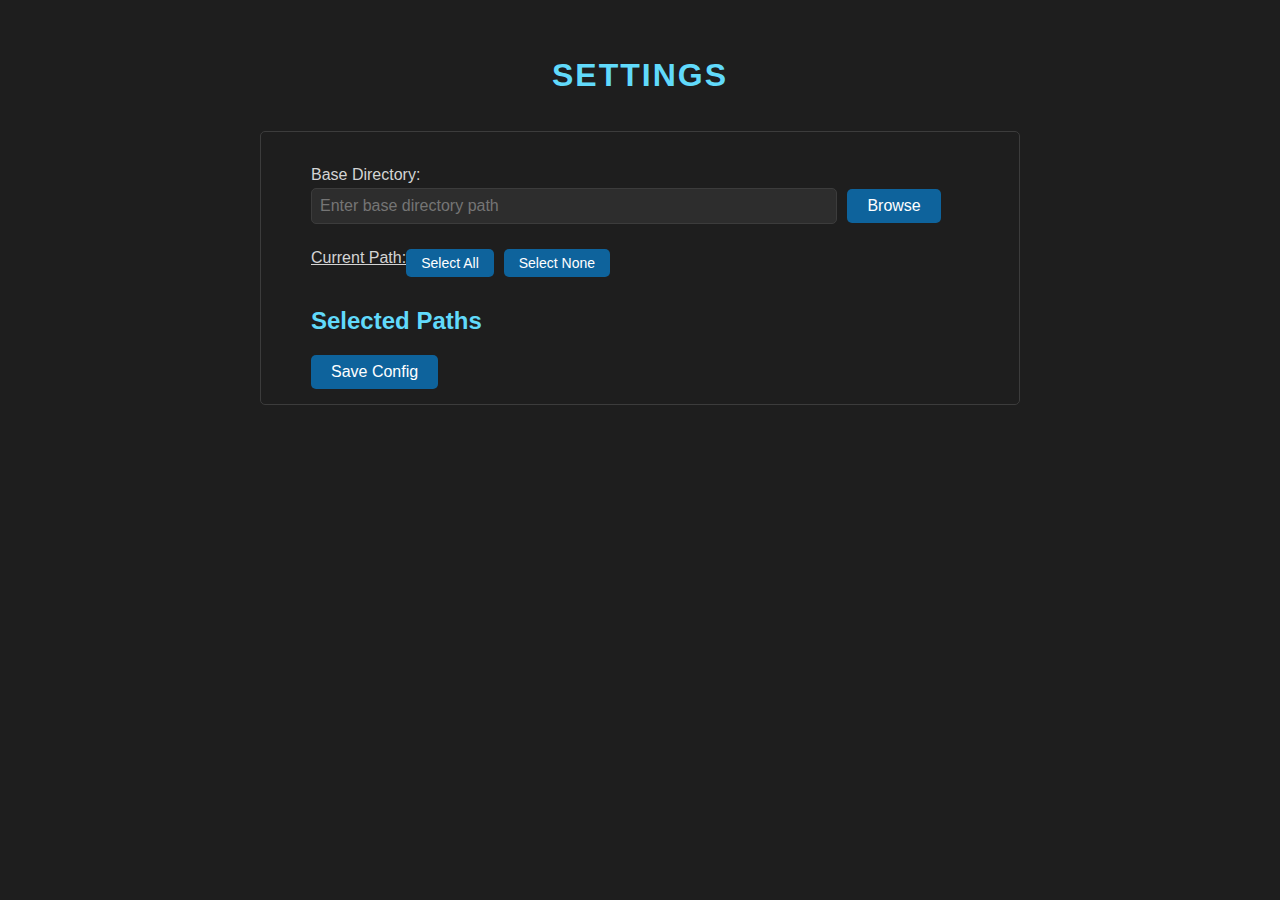
==== settings.html @ a2e5dad6 "styled settings.html" ====
<!DOCTYPE html>
<html lang="en">
<head>
    <meta charset="UTF-8">
    <title>Settings</title>
    <link rel="stylesheet" href="/static/styles.css">
    <style>
        /* Additional styles */
        .directory-list {
            list-style-type: none;
            padding-left: 0;
        }
        .directory-item, .file-item {
            display: flex;
            align-items: center;
            padding-left: 20px;
            cursor: pointer;
            color: #d4d4d4;
            margin-bottom: 5px;
        }
        .item-label {
            margin-left: 3px;
        }
        .directory-item:hover, .file-item:hover {
            background-color: #333;
        }
        .selected {
            background-color: #0e639c;
        }
        .path-input {
            width: 80%;
            padding: 8px;
            background-color: #2d2d2d;
            color: #d4d4d4;
            border: 1px solid #3c3c3c;
            border-radius: 5px;
            font-size: 16px;
        }
        .browse-button {
            padding: 8px 20px;
            font-size: 16px;
            border-radius: 5px;
            background-color: #0e639c;
            color: #fff;
            border: none;
            cursor: pointer;
            margin-left: 10px;
        }
        .save-button {
            padding: 8px 20px;
            font-size: 16px;
            border-radius: 5px;
            background-color: #0e639c;
            color: #fff;
            border: none;
            cursor: pointer;
            margin-top: 15px;
        }
        .save-button:hover, .browse-button:hover {
            background-color: #1177bb;
        }
        .icon {
            width: 24px;
            height: 24px;
        }
        .buttons-container {
            display: flex;
            align-items: center;
            gap: 10px;
            margin-top: 10px;
        }
        .select-button {
            padding: 6px 15px;
            font-size: 14px;
            border-radius: 5px;
            background-color: #0e639c;
            color: #fff;
            border: none;
            cursor: pointer;
        }
        .select-button:hover {
            background-color: #1177bb;
        }
        #current-path {
            margin-top: 15px;
            margin-bottom: 10px;
            color: #d4d4d4;
            font-size: 16px;
            display: flex;
            align-items: center;
        }
        #current-path span {
            cursor: pointer;
            text-decoration: underline;
        }
        #current-path span:hover {
            color: #61dafb;
        }
    </style>
</head>
<body>
    <div class="container">
        <h1 class="futuristic-title">Settings</h1>
        <div class="input-area">
            <label for="base-directory">Base Directory:</label>
            <div style="display: flex; align-items: center;">
                <input type="text" id="base-directory" class="path-input" placeholder="Enter base directory path">
                <button id="browse-button" class="browse-button">Browse</button>
            </div>
            <div id="current-path">
                <span>Current Path:</span>
                <div class="buttons-container">
                    <button id="select-all-button" class="select-button">Select All</button>
                    <button id="deselect-all-button" class="select-button">Select None</button>
                </div>
            </div>
            <div id="directory-contents"></div>
            <h2 style="color: #61dafb;padding-top: 15px;">Selected Paths</h2>
            <ul id="selected-files"></ul>
            <button id="save-config-button" class="save-button">Save Config</button>
        </div>
    </div>

    <script>
        let baseDirectory = '';
        let selectedFiles = [];
        let currentPath = '';

        // Fetch default base directory on page load
        document.addEventListener('DOMContentLoaded', () => {
            fetch('/get_default_base_directory')
                .then(response => response.json())
                .then(data => {
                    baseDirectory = data.default_base_directory;
                    document.getElementById('base-directory').value = baseDirectory;
                    // Load the base directory contents
                    loadDirectoryContents(baseDirectory);
                })
                .catch(error => {
                    console.error('Error fetching default base directory:', error);
                });
        });

        document.getElementById('browse-button').addEventListener('click', () => {
            baseDirectory = document.getElementById('base-directory').value;
            if (baseDirectory) {
                loadDirectoryContents(baseDirectory);
            } else {
                alert('Please enter a base directory path.');
            }
        });

        function loadDirectoryContents(path) {
            currentPath = path;
            updateCurrentPathDisplay();
            fetch('/list_directory?path=' + encodeURIComponent(path))
                .then(response => response.json())
                .then(data => {
                    if (data.error) {
                        alert(data.error);
                    } else {
                        displayDirectoryContents(data.entries, path);
                    }
                })
                .catch(error => {
                    console.error('Error:', error);
                });
        }

        function updateCurrentPathDisplay() {
            const pathContainer = document.getElementById('current-path');
            // Split the current path into parts
            const pathParts = currentPath.split('/').filter(part => part !== '');
            pathContainer.innerHTML = ''; // Clear previous

            const baseLink = document.createElement('span');
            baseLink.textContent = '/';
            baseLink.addEventListener('click', () => {
                loadDirectoryContents('/');
            });
            pathContainer.appendChild(baseLink);

            let accumulatedPath = '';
            pathParts.forEach((part, index) => {
                accumulatedPath += '/' + part;
                const separator = document.createElement('span');
                separator.textContent = '/';
                pathContainer.appendChild(separator);

                const partLink = document.createElement('span');
                partLink.textContent = part;
                partLink.addEventListener('click', () => {
                    loadDirectoryContents(accumulatedPath);
                });
                pathContainer.appendChild(partLink);
            });
        }

        function displayDirectoryContents(entries, path) {
            const container = document.getElementById('directory-contents');
            container.innerHTML = ''; // Clear previous contents
            const list = document.createElement('ul');
            list.classList.add('directory-list');

            entries.sort((a, b) => {
                // Directories first
                if (a.is_dir && !b.is_dir) return -1;
                if (!a.is_dir && b.is_dir) return 1;
                // Then alphabetically
                return a.name.localeCompare(b.name);
            });

            // Add parent directory option
            if (path !== baseDirectory) {
                const parentItem = document.createElement('li');
                const parentDiv = document.createElement('div');
                parentDiv.classList.add('directory-item');
                parentDiv.innerHTML = '<img src="/static/icons/folder.svg" class="icon"><span class="item-label">..</span>';
                parentDiv.addEventListener('click', () => {
                    const parentPath = path.substring(0, path.lastIndexOf('/')) || '/';
                    loadDirectoryContents(parentPath);
                });
                parentItem.appendChild(parentDiv);
                list.appendChild(parentItem);
            }

            entries.forEach(entry => {
                const item = document.createElement('li');
                const itemDiv = document.createElement('div');
                itemDiv.classList.add(entry.is_dir ? 'directory-item' : 'file-item');

                // Store the path in data attribute
                itemDiv.dataset.path = entry.path;

                const checkbox = document.createElement('input');
                checkbox.type = 'checkbox';
                checkbox.checked = selectedFiles.includes(entry.path);

                checkbox.addEventListener('change', (event) => {
                    event.stopPropagation();
                    toggleFileSelection(entry.path, checkbox.checked);
                });

                // Prevent parent click event when clicking checkbox
                checkbox.addEventListener('click', (event) => {
                    event.stopPropagation();
                });

                const icon = document.createElement('img');
                icon.src = entry.is_dir ? '/static/icons/folder.svg' : '/static/icons/file.svg';
                icon.classList.add('icon');

                const label = document.createElement('span');
                label.textContent = entry.name;
                label.classList.add('item-label');

                itemDiv.appendChild(checkbox);
                itemDiv.appendChild(icon);
                itemDiv.appendChild(label);

                itemDiv.addEventListener('click', (event) => {
                    if (entry.is_dir) {
                        loadDirectoryContents(entry.path);
                    } else {
                        checkbox.checked = !checkbox.checked;
                        toggleFileSelection(entry.path, checkbox.checked);
                    }
                });

                item.appendChild(itemDiv);
                list.appendChild(item);
            });

            container.appendChild(list);
        }

        function toggleFileSelection(filePath, isSelected) {
            const index = selectedFiles.indexOf(filePath);
            if (isSelected) {
                if (index === -1) {
                    selectedFiles.push(filePath);
                }
            } else {
                if (index > -1) {
                    selectedFiles.splice(index, 1);
                }
            }
            updateSelectedFilesDisplay();
        }

        function updateSelectedFilesDisplay() {
            const selectedFilesContainer = document.getElementById('selected-files');
            selectedFilesContainer.innerHTML = '';
            selectedFiles.forEach(file => {
                const listItem = document.createElement('li');
                listItem.textContent = file;
                selectedFilesContainer.appendChild(listItem);
            });
        }

        document.getElementById('save-config-button').addEventListener('click', () => {
            if (!baseDirectory) {
                alert('Please select a base directory.');
                return;
            }
            const payload = {
                baseDirectory: baseDirectory,
                predefinedFiles: selectedFiles
            };
            fetch('/save_config', {
                method: 'POST',
                headers: {
                    'Content-Type': 'application/json'
                },
                body: JSON.stringify(payload)
            })
                .then(response => response.json())
                .then(data => {
                    if (data.error) {
                        alert('Error saving config: ' + data.error);
                    } else {
                        alert('Config saved successfully.');
                    }
                })
                .catch(error => {
                    console.error('Error:', error);
                });
        });

        document.getElementById('select-all-button').addEventListener('click', () => {
            selectAllItems(true);
        });

        document.getElementById('deselect-all-button').addEventListener('click', () => {
            selectAllItems(false);
        });

        function selectAllItems(select) {
            const checkboxes = document.querySelectorAll('#directory-contents input[type="checkbox"]');
            checkboxes.forEach(checkbox => {
                checkbox.checked = select;
                const itemPath = checkbox.parentElement.dataset.path;
                toggleFileSelection(itemPath, select);
            });
            updateSelectedFilesDisplay();
        }
    </script>
</body>
</html>
---- static/styles.css ----
/* Reset */
* {
    box-sizing: border-box;
    margin: 0;
    padding: 0;
}

/* Body */
body {
    font-family: 'Segoe UI', Tahoma, Geneva, Verdana, sans-serif;
    background-color: #1e1e1e;
    color: #d4d4d4;
    line-height: 1.6;
}

/* Container */
.container {
    max-width: 800px;
    margin: 50px auto;
    padding: 0 20px;
}

/* Futuristic Title */
.futuristic-title {
    text-align: center;
    margin-bottom: 30px;
    color: #61dafb;
    font-family: 'Audiowide', sans-serif;
    font-size: 2em;
    letter-spacing: 2px;
    text-transform: uppercase;
}

/* Main Content */
/*main {
    background-color: #252526;
    padding: 20px;
    border-radius: 10px;
    box-shadow: 
        0 0 0 2px rgba(97, 218, 251, 0.5),
        0 2px 4px rgba(97, 218, 251, 0.5),
        0 4px 8px rgba(97, 218, 251, 0.5),
        0 8px 16px rgba(97, 218, 251, 0.5);
}

/* Input Area */
.input-area {
    position: relative;
    background-color: #1e1e1e;
    padding: 30px 50px 15px;
    border-radius: 5px;
    margin-bottom: 15px;
    border: 1px solid #3c3c3c;
}

/* Drag Handle */
.drag-handle {
    cursor: grab;
    color: #adb5bd;
    position: absolute;
    top: 3px;
    right: 10px;
    font-size: 15px;
    transition: color 0.3s, cursor 0.3s;
}

.drag-handle:hover {
    color: #6c757d;
}

.drag-handle:active {
    cursor: grabbing;
    color: #495057;
}

/* Select and Input Fields */
.select-input,
.custom-path-input,
.file-select,
.custom-file-input,
select#model-select {
    width: 100%;
    padding: 8px;
    background-color: #2d2d2d;
    color: #d4d4d4;
    border: 1px solid #3c3c3c;
    border-radius: 5px;
    margin-bottom: 15px;
    font-size: 16px;
    appearance: none;
}

.select-input option,
.file-select option {
    background-color: #1e1e1e;
    color: #d4d4d4;
}

/* Textarea */
textarea.input-textarea {
    width: 100%;
    height: 150px;
    background-color: #1e1e1e;
    color: #d4d4d4;
    border: 1px solid #3c3c3c;
    border-radius: 5px;
    padding: 10px;
    margin-bottom: 15px;
    font-size: 16px;
    resize: vertical;
}

/* Input Area Buttons */
.input-area-buttons {
    display: flex;
    justify-content: flex-end;
    gap: 10px; /* Added gap for spacing between buttons */
}

/* Buttons */
button,
.code-header .save-button,
.code-header .copy-button {
    background-color: #0e639c;
    color: #fff;
    border: none;
    cursor: pointer;
    transition: background-color 0.3s;
}

button:hover,
.code-header .save-button:hover,
.code-header .copy-button:hover {
    background-color: #1177bb;
}

/* Specific Button Styles */
button.add-input-button,
button.remove-input-button {
    padding: 6px 10px;
    font-size: 14px;
    border-radius: 3px;
    /* Removed margin-left: 5px; */
}

button#submit-button,
button#copy-all-button {
    padding: 8px 20px;
    font-size: 16px;
    border-radius: 5px;
}

/* Button Container with Flexbox Gap */
.button-container {
    display: flex;
    justify-content: flex-start;
    gap: 10px; /* Added gap for spacing between buttons */
    margin-bottom: 20px;
}

/* Response */
#response {
    margin-top: 30px;
}

#whoomp {
    font-size: 18px;
    font-weight: bold;
    text-align: center;
    margin-bottom: 20px;
}

#response > div:first-child {
    font-size: 18px;
    font-weight: bold;
    text-align: center;
    margin-bottom: 20px;
    color: #61dafb;
}

/* Markdown Styles */
#response h1,
#response h2,
#response h3,
#response h4,
#response h5,
#response h6 {
    color: #61dafb;
    margin-top: 20px;
}

#response p {
    margin-bottom: 15px;
}

#response ul,
#response ol {
    margin: 15px 0 15px 40px;
}

#response li {
    margin-bottom: 8px;
}

/* Blockquote */
#response blockquote {
    border-left: 5px solid #3c3c3c;
    padding-left: 15px;
    color: #9cdcfe;
    font-style: italic;
    margin-bottom: 15px;
}

/* Code Header */
.code-header {
    display: flex;
    align-items: center;
    background-color: #252526;
    padding: 10px;
    padding-bottom: 5px;
    border-radius: 5px 5px 0 0;
    gap: 10px; /* Added gap for spacing between elements */
    flex-wrap: wrap; /* Allows wrapping on smaller screens */
}

.code-header .file-name,
.code-header .language {
    flex: 1;
    color: #d4d4d4;
    font-size: 14px;
}

.code-header .file-select,
.code-header .custom-file-input {
    width: auto;
    flex: 1;
    padding: 8px;
    background-color: #2d2d2d;
    color: #d4d4d4;
    border: 1px solid #3c3c3c;
    border-radius: 5px;
    font-size: 16px;
    appearance: none;
    margin-bottom: 0;
}

.code-header .custom-file-input {
    /* Reduced margin-left from 10px to 5px for tighter spacing */
    margin-left: 5px;
}

/* Save and Copy Buttons within Code Header */
.code-header .save-button,
.code-header .copy-button {
    padding: 8px 12px;
    font-size: 14px;
    border-radius: 3px;
    /* Removed any previous gap-related properties */
}


/* Code Container */
.code-container {
    margin-bottom: 20px;
    border: 1px solid #3c3c3c;
    border-radius: 5px;
}

/* Code Blocks */
pre {
    background-color: #1e1e1e;
    color: #d4d4d4;
    padding: 0;
    margin: 0;
    border-radius: 0 0 5px 5px;
    overflow-x: auto;
    overflow-y: auto;
    font-size: 14px;
    border-top: 1px solid #3c3c3c;
    resize: vertical;
    max-height: 500px;
}

pre.line-numbers {
    padding-left: 0;
}

.line-numbers .line-numbers-rows {
    border-right: 1px solid #3c3c3c;
}

.line-numbers-rows > span:before {
    color: #858585;
}

/* Inline Code */
code {
    background-color: #1e1e1e;
    padding: 2px 4px;
    border-radius: 3px;
    font-family: 'Courier New', Courier, monospace;
}

/* Tables */
#response table {
    width: 100%;
    border-collapse: collapse;
    margin-bottom: 20px;
}

#response th,
#response td {
    border: 1px solid #3c3c3c;
    padding: 8px;
    text-align: left;
}

#response th {
    background-color: #252526;
}

/* Links */
#response a {
    color: #569cd6;
    text-decoration: none;
}

#response a:hover {
    text-decoration: underline;
}

/* Bold and Italics */
#response strong {
    font-weight: bold;
}

#response em {
    font-style: italic;
}

/* Images */
#response img {
    max-width: 100%;
    border-radius: 5px;
    margin-bottom: 20px;
}

/* General Button Styles */
button {
    outline: none;
}

/* Scrollbar Styles */
::-webkit-scrollbar {
    width: 8px;
}

::-webkit-scrollbar-track {
    background: #1e1e1e;
}

::-webkit-scrollbar-thumb {
    background-color: #3c3c3c;
    border-radius: 4px;
}
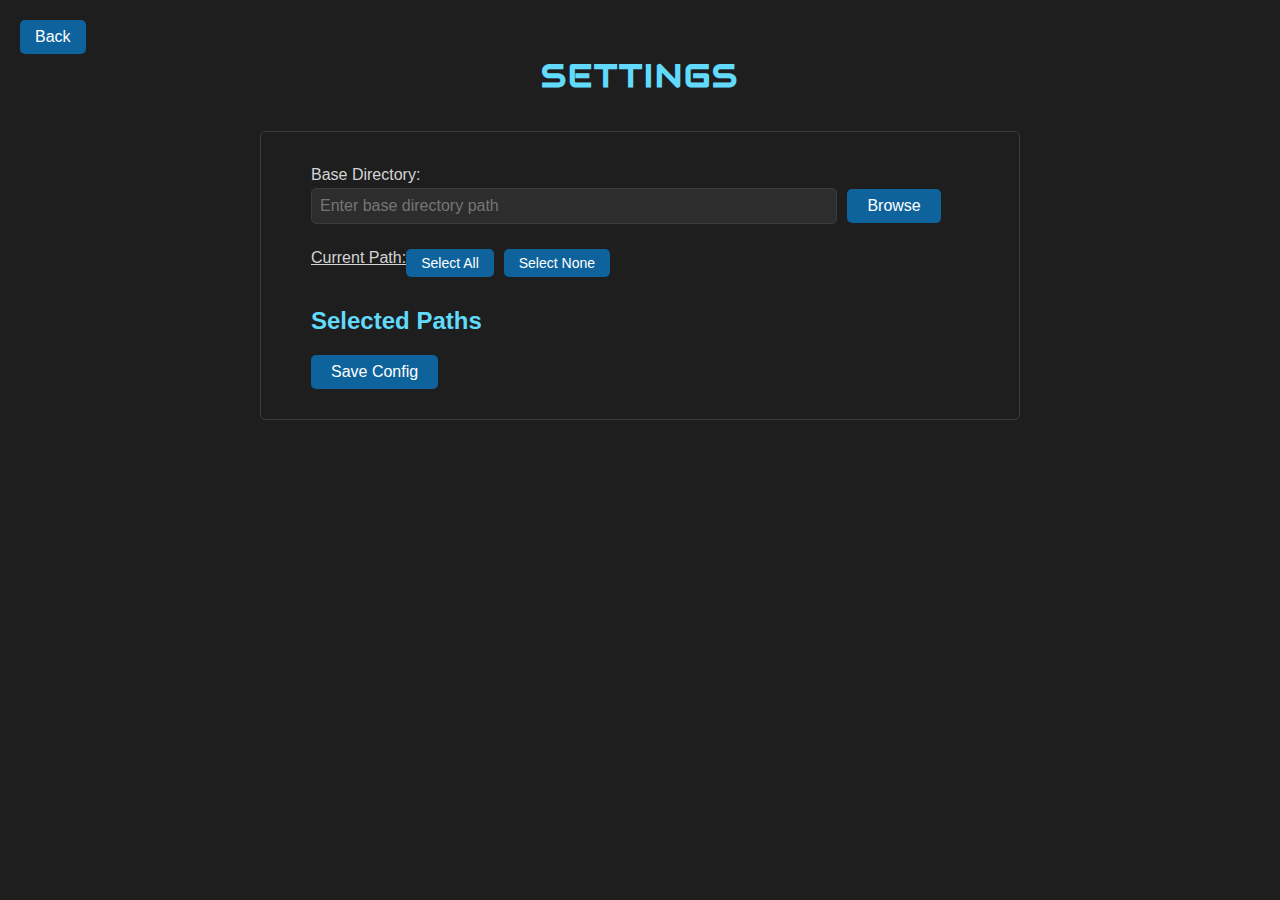
==== commit b02800f7: "added settings button to mainpage" ====
--- a/settings.html
+++ b/settings.html
@@ -2,6 +2,8 @@
 <html lang="en">
 <head>
     <meta charset="UTF-8">
+    <!-- Fonts for title -->
+    <link href="https://fonts.googleapis.com/css2?family=Audiowide&display=swap" rel="stylesheet" />
     <title>Settings</title>
     <link rel="stylesheet" href="/static/styles.css">
     <style>
@@ -96,9 +98,25 @@
         #current-path span:hover {
             color: #61dafb;
         }
+        .back-button {
+            position: absolute;
+            top: 20px;
+            left: 20px;
+            padding: 8px 15px;
+            font-size: 16px;
+            border-radius: 5px;
+            background-color: #0e639c;
+            color: #fff;
+            border: none;
+            cursor: pointer;
+        }
+        .back-button:hover {
+            background-color: #1177bb;
+        }
     </style>
 </head>
 <body>
+    <button class="back-button" onclick="window.history.back()">Back</button>
     <div class="container">
         <h1 class="futuristic-title">Settings</h1>
         <div class="input-area">
--- a/static/styles.css
+++ b/static/styles.css
@@ -47,7 +47,7 @@
 .input-area {
     position: relative;
     background-color: #1e1e1e;
-    padding: 30px 50px 15px;
+    padding: 30px 50px 30px;
     border-radius: 5px;
     margin-bottom: 15px;
     border: 1px solid #3c3c3c;
@@ -144,7 +144,8 @@
 }
 
 button#submit-button,
-button#copy-all-button {
+button#copy-all-button,
+button#settings-button{
     padding: 8px 20px;
     font-size: 16px;
     border-radius: 5px;
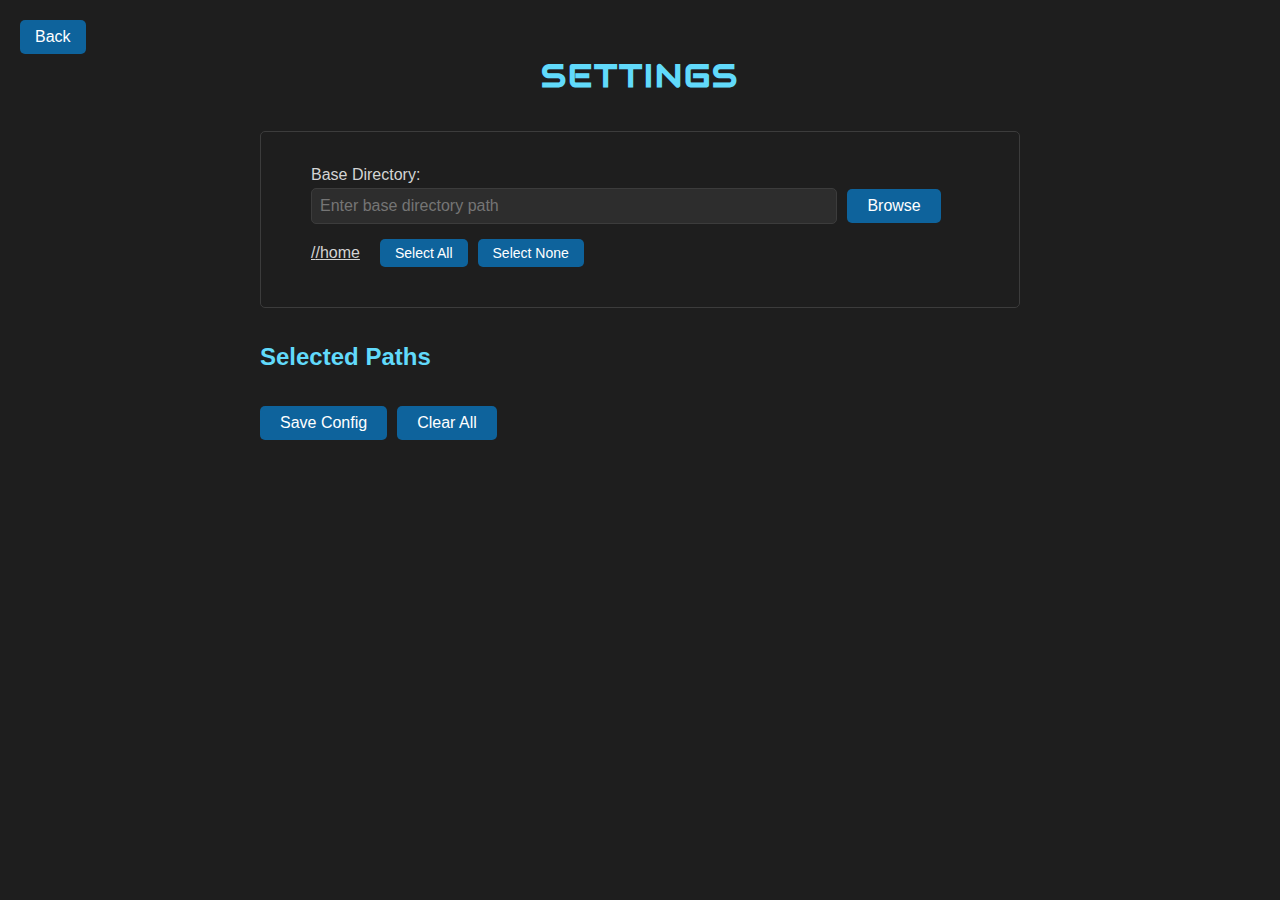
==== commit 75e90baa: "added saved presets and buttons to settings" ====
--- a/settings.html
+++ b/settings.html
@@ -69,7 +69,7 @@
             display: flex;
             align-items: center;
             gap: 10px;
-            margin-top: 10px;
+            /* Removed margin-top to align with current-path */
         }
         .select-button {
             padding: 6px 15px;
@@ -83,13 +83,14 @@
         .select-button:hover {
             background-color: #1177bb;
         }
-        #current-path {
+        #current-path-container {
+            display: flex;
+            justify-content: space-between;
+            align-items: center;
             margin-top: 15px;
             margin-bottom: 10px;
             color: #d4d4d4;
             font-size: 16px;
-            display: flex;
-            align-items: center;
         }
         #current-path span {
             cursor: pointer;
@@ -112,6 +113,12 @@
         }
         .back-button:hover {
             background-color: #1177bb;
+        }
+        .save-buttons-container {
+            display: flex;
+            align-items: center;
+            gap: 10px;
+            margin-top: 15px;
         }
     </style>
 </head>
@@ -125,17 +132,21 @@
                 <input type="text" id="base-directory" class="path-input" placeholder="Enter base directory path">
                 <button id="browse-button" class="browse-button">Browse</button>
             </div>
-            <div id="current-path">
-                <span>Current Path:</span>
-                <div class="buttons-container">
+            <div id="current-path-container" style="display: flex; align-items: center; justify-content: flex-start;">
+                <div id="current-path"><span>/</span><span>/</span><span>home</span></div>
+                <div class="buttons-container" style="display: flex; gap: 10px; margin-left: 20px;">
                     <button id="select-all-button" class="select-button">Select All</button>
                     <button id="deselect-all-button" class="select-button">Select None</button>
                 </div>
             </div>
+            </div>
             <div id="directory-contents"></div>
-            <h2 style="color: #61dafb;padding-top: 15px;">Selected Paths</h2>
+            <h2 style="color: #61dafb; padding-top: 15px;">Selected Paths</h2>
             <ul id="selected-files"></ul>
-            <button id="save-config-button" class="save-button">Save Config</button>
+            <div class="save-buttons-container">
+                <button id="save-config-button" class="save-button">Save Config</button>
+                <button id="clear-all-button" class="save-button">Clear All</button>
+            </div>
         </div>
     </div>
 
@@ -144,18 +155,21 @@
         let selectedFiles = [];
         let currentPath = '';
 
-        // Fetch default base directory on page load
+        // Fetch current config.json on page load
         document.addEventListener('DOMContentLoaded', () => {
-            fetch('/get_default_base_directory')
+            fetch('/get_config')
                 .then(response => response.json())
                 .then(data => {
-                    baseDirectory = data.default_base_directory;
+                    baseDirectory = data.baseDirectory;
+                    selectedFiles = data.predefinedFiles || [];
                     document.getElementById('base-directory').value = baseDirectory;
                     // Load the base directory contents
                     loadDirectoryContents(baseDirectory);
+                    // Update the selected files display
+                    updateSelectedFilesDisplay();
                 })
                 .catch(error => {
-                    console.error('Error fetching default base directory:', error);
+                    console.error('Error fetching config:', error);
                 });
         });
 
@@ -362,6 +376,17 @@
             });
             updateSelectedFilesDisplay();
         }
+
+        // Added event listener for Clear All button
+        document.getElementById('clear-all-button').addEventListener('click', () => {
+            selectedFiles = [];
+            updateSelectedFilesDisplay();
+            // Uncheck all checkboxes in the directory contents
+            const checkboxes = document.querySelectorAll('#directory-contents input[type="checkbox"]');
+            checkboxes.forEach(checkbox => {
+                checkbox.checked = false;
+            });
+        });
     </script>
 </body>
 </html>
--- a/static/styles.css
+++ b/static/styles.css
@@ -364,3 +364,16 @@
     background-color: #3c3c3c;
     border-radius: 4px;
 }
+#current-path-container {
+    display: flex;
+    align-items: center; /* Align vertically */
+    justify-content: flex-start; /* Align horizontally to the left */
+    margin-top: 15px;
+    margin-bottom: 10px;
+}
+
+.buttons-container {
+    display: flex;
+    gap: 10px; /* Gap between the buttons */
+    margin-left: 20px; /* Gap between the current path and buttons */
+}
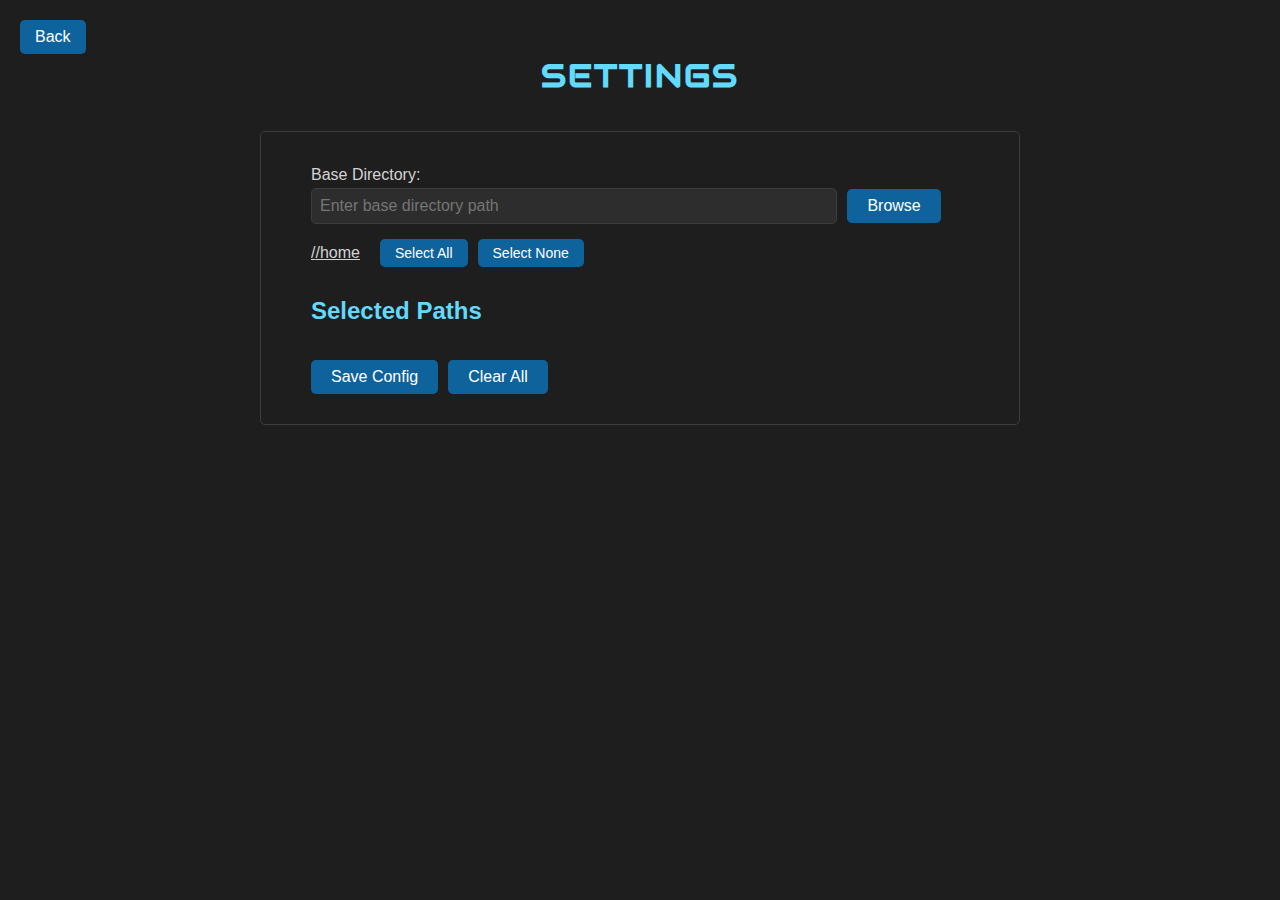
==== commit e9420f8f: "fixed styling in settings" ====
--- a/settings.html
+++ b/settings.html
@@ -139,7 +139,6 @@
                     <button id="deselect-all-button" class="select-button">Select None</button>
                 </div>
             </div>
-            </div>
             <div id="directory-contents"></div>
             <h2 style="color: #61dafb; padding-top: 15px;">Selected Paths</h2>
             <ul id="selected-files"></ul>
@@ -152,25 +151,43 @@
 
     <script>
         let baseDirectory = '';
+        let defaultBaseDirectory = '';
         let selectedFiles = [];
         let currentPath = '';
 
-        // Fetch current config.json on page load
+        // Fetch default base directory and current config on page load
         document.addEventListener('DOMContentLoaded', () => {
-            fetch('/get_config')
-                .then(response => response.json())
-                .then(data => {
-                    baseDirectory = data.baseDirectory;
-                    selectedFiles = data.predefinedFiles || [];
-                    document.getElementById('base-directory').value = baseDirectory;
-                    // Load the base directory contents
-                    loadDirectoryContents(baseDirectory);
-                    // Update the selected files display
-                    updateSelectedFilesDisplay();
-                })
-                .catch(error => {
-                    console.error('Error fetching config:', error);
-                });
+            Promise.all([
+                fetch('/get_default_base_directory').then(response => response.json()),
+                fetch('/get_config').then(response => response.json())
+            ])
+            .then(([defaultData, configData]) => {
+                // Set defaultBaseDirectory to the program's base directory
+                defaultBaseDirectory = defaultData.default_base_directory;
+
+                // Set baseDirectory to the program's base directory by default
+                baseDirectory = defaultBaseDirectory;
+
+                // If config.json has a baseDirectory, use that instead
+                if (configData.baseDirectory) {
+                    baseDirectory = configData.baseDirectory;
+                }
+
+                // Set the input field to the baseDirectory
+                document.getElementById('base-directory').value = baseDirectory;
+
+                // Set selectedFiles from config.json if available
+                selectedFiles = configData.predefinedFiles || [];
+
+                // Load the base directory contents
+                loadDirectoryContents(baseDirectory);
+
+                // Update the selected files display
+                updateSelectedFilesDisplay();
+            })
+            .catch(error => {
+                console.error('Error fetching data:', error);
+            });
         });
 
         document.getElementById('browse-button').addEventListener('click', () => {
@@ -379,13 +396,22 @@
 
         // Added event listener for Clear All button
         document.getElementById('clear-all-button').addEventListener('click', () => {
+            // Reset selected files
             selectedFiles = [];
             updateSelectedFilesDisplay();
+
             // Uncheck all checkboxes in the directory contents
             const checkboxes = document.querySelectorAll('#directory-contents input[type="checkbox"]');
             checkboxes.forEach(checkbox => {
                 checkbox.checked = false;
             });
+
+            // Reset base directory to default
+            baseDirectory = defaultBaseDirectory;
+            document.getElementById('base-directory').value = baseDirectory;
+
+            // Reload directory contents
+            loadDirectoryContents(baseDirectory);
         });
     </script>
 </body>
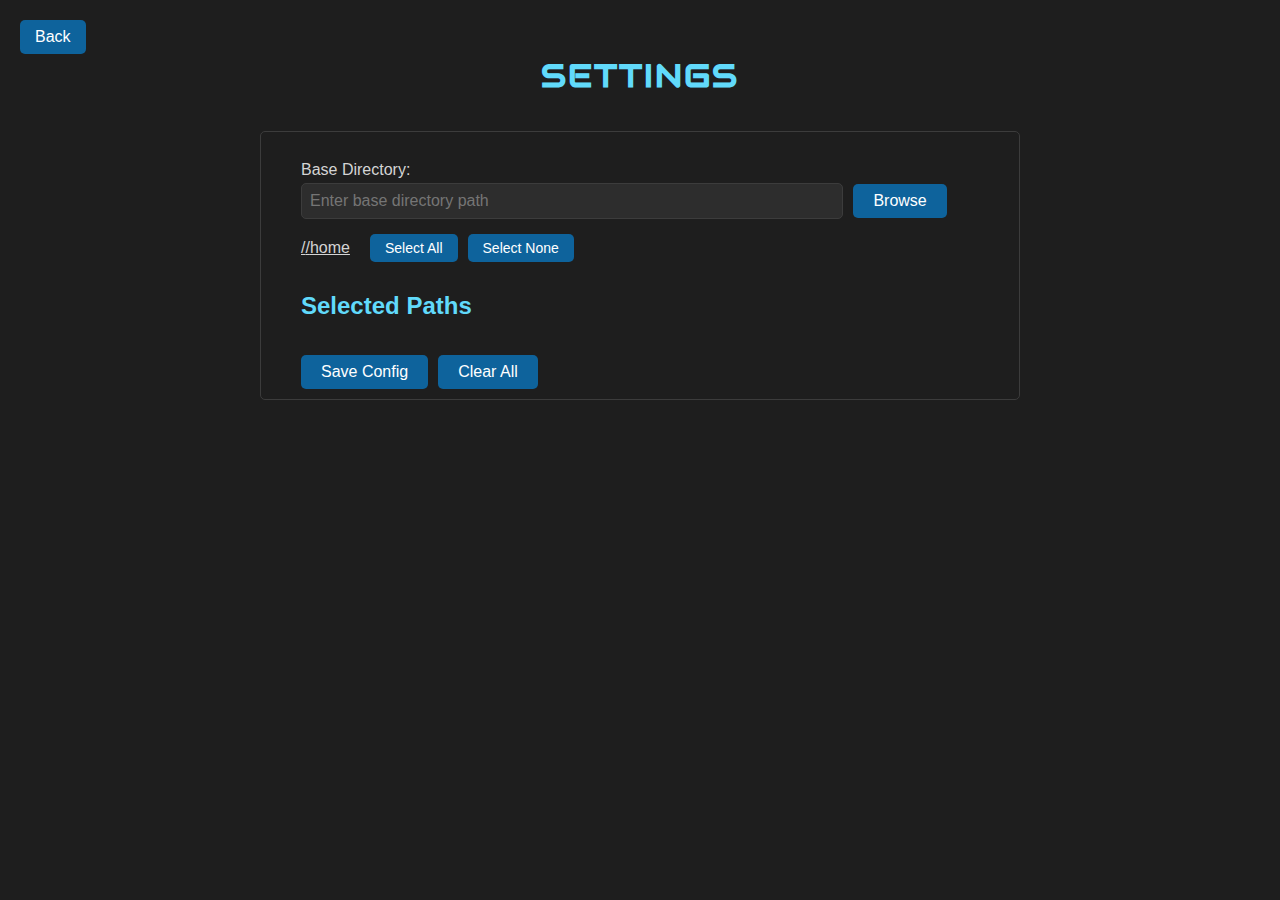
==== commit 30dad5b3: "fixed up css" ====
--- a/settings.html
+++ b/settings.html
@@ -348,33 +348,37 @@
         }
 
         document.getElementById('save-config-button').addEventListener('click', () => {
-            if (!baseDirectory) {
-                alert('Please select a base directory.');
-                return;
+    if (!baseDirectory) {
+        alert('Please select a base directory.');
+        return;
+    }
+    const payload = {
+        baseDirectory: baseDirectory,
+        predefinedFiles: selectedFiles
+    };
+    fetch('/save_config', {
+        method: 'POST',
+        headers: {
+            'Content-Type': 'application/json'
+        },
+        body: JSON.stringify(payload)
+    })
+        .then(response => response.json())
+        .then(data => {
+            if (data.error) {
+                alert('Error saving config: ' + data.error);
+            } else {
+                // Refresh the page after successful save
+                location.reload();
             }
-            const payload = {
-                baseDirectory: baseDirectory,
-                predefinedFiles: selectedFiles
-            };
-            fetch('/save_config', {
-                method: 'POST',
-                headers: {
-                    'Content-Type': 'application/json'
-                },
-                body: JSON.stringify(payload)
-            })
-                .then(response => response.json())
-                .then(data => {
-                    if (data.error) {
-                        alert('Error saving config: ' + data.error);
-                    } else {
-                        alert('Config saved successfully.');
-                    }
-                })
-                .catch(error => {
-                    console.error('Error:', error);
-                });
-        });
+        })
+        .catch(error => {
+            console.error('Error:', error);
+            alert('Error saving config: ' + error);
+        });
+});
+
+
 
         document.getElementById('select-all-button').addEventListener('click', () => {
             selectAllItems(true);
--- a/static/styles.css
+++ b/static/styles.css
@@ -47,7 +47,7 @@
 .input-area {
     position: relative;
     background-color: #1e1e1e;
-    padding: 30px 50px 30px;
+    padding: 25px 40px 10px;
     border-radius: 5px;
     margin-bottom: 15px;
     border: 1px solid #3c3c3c;
@@ -149,6 +149,7 @@
     padding: 8px 20px;
     font-size: 16px;
     border-radius: 5px;
+    margin-left: 20px,
 }
 
 /* Button Container with Flexbox Gap */
@@ -175,7 +176,7 @@
     font-size: 18px;
     font-weight: bold;
     text-align: center;
-    margin-bottom: 20px;
+    margin-bottom: 40px;
     color: #61dafb;
 }
 
@@ -215,39 +216,34 @@
 /* Code Header */
 .code-header {
     display: flex;
-    align-items: center;
-    background-color: #252526;
+    align-items: center; /* Center-aligns items vertically */
     padding: 10px;
     padding-bottom: 5px;
     border-radius: 5px 5px 0 0;
     gap: 10px; /* Added gap for spacing between elements */
+    justify-content: space-between; /* Pushes buttons to the right */
     flex-wrap: wrap; /* Allows wrapping on smaller screens */
 }
 
-.code-header .file-name,
-.code-header .language {
-    flex: 1;
-    color: #d4d4d4;
-    font-size: 14px;
-}
-
+/* Flex container for file select and custom input */
+.code-header > div {
+    display: flex;
+    align-items: flex-start; /* Aligns items at the top */
+    gap: 10px; /* Adds gap between file-select and custom input */
+    flex-grow: 1; /* Allows inputs to take up all available space */
+}
+
+/* File Select and Custom File Input */
 .code-header .file-select,
 .code-header .custom-file-input {
-    width: auto;
-    flex: 1;
+    width: 100%; /* Expands inputs to fill available space */
     padding: 8px;
-    background-color: #2d2d2d;
     color: #d4d4d4;
     border: 1px solid #3c3c3c;
     border-radius: 5px;
     font-size: 16px;
     appearance: none;
-    margin-bottom: 0;
-}
-
-.code-header .custom-file-input {
-    /* Reduced margin-left from 10px to 5px for tighter spacing */
-    margin-left: 5px;
+    margin-bottom: 0; /* Removes any bottom margin */
 }
 
 /* Save and Copy Buttons within Code Header */
@@ -256,14 +252,12 @@
     padding: 8px 12px;
     font-size: 14px;
     border-radius: 3px;
-    /* Removed any previous gap-related properties */
-}
-
+    margin-left: auto; /* Aligns buttons to the right */
+}
 
 /* Code Container */
 .code-container {
     margin-bottom: 20px;
-    border: 1px solid #3c3c3c;
     border-radius: 5px;
 }
 
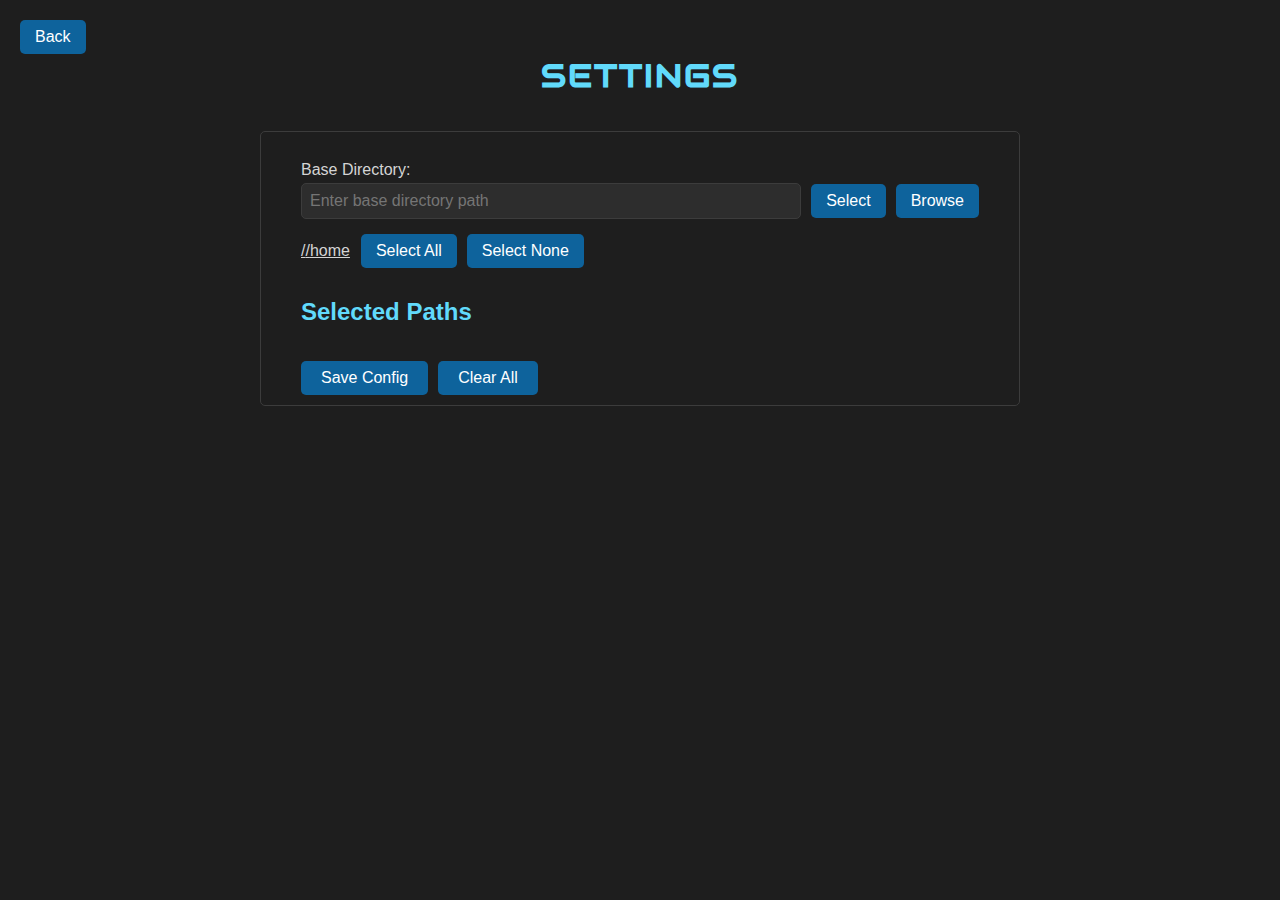
==== commit f0f43ae7: "added GUI to select base directory" ====
--- a/settings.html
+++ b/settings.html
@@ -38,8 +38,8 @@
             border-radius: 5px;
             font-size: 16px;
         }
-        .browse-button {
-            padding: 8px 20px;
+        .browse-button, .select-button {
+            padding: 8px 15px;
             font-size: 16px;
             border-radius: 5px;
             background-color: #0e639c;
@@ -58,7 +58,7 @@
             cursor: pointer;
             margin-top: 15px;
         }
-        .save-button:hover, .browse-button:hover {
+        .save-button:hover, .browse-button:hover, .select-button:hover {
             background-color: #1177bb;
         }
         .icon {
@@ -69,19 +69,6 @@
             display: flex;
             align-items: center;
             gap: 10px;
-            /* Removed margin-top to align with current-path */
-        }
-        .select-button {
-            padding: 6px 15px;
-            font-size: 14px;
-            border-radius: 5px;
-            background-color: #0e639c;
-            color: #fff;
-            border: none;
-            cursor: pointer;
-        }
-        .select-button:hover {
-            background-color: #1177bb;
         }
         #current-path-container {
             display: flex;
@@ -120,6 +107,54 @@
             gap: 10px;
             margin-top: 15px;
         }
+        /* Modal Styles */
+        .modal {
+            display: none;
+            position: fixed;
+            z-index: 1;
+            left: 0;
+            top: 0;
+            width: 100%;
+            height: 100%;
+            overflow: auto;
+            background-color: rgba(0,0,0,0.4);
+        }
+        .modal-content {
+            background-color: #2d2d2d;
+            margin: 5% auto;
+            padding: 20px;
+            border: 1px solid #3c3c3c;
+            width: 80%;
+            color: #d4d4d4;
+        }
+        .close-button {
+            color: #aaa;
+            float: right;
+            font-size: 28px;
+            font-weight: bold;
+        }
+        .close-button:hover, .close-button:focus {
+            color: #fff;
+            text-decoration: none;
+            cursor: pointer;
+        }
+        #modal-current-path span {
+            cursor: pointer;
+            text-decoration: underline;
+        }
+        #modal-current-path span:hover {
+            color: #61dafb;
+        }
+        #modal-directory-contents ul {
+            list-style-type: none;
+            padding-left: 0;
+        }
+        #modal-directory-contents li {
+            margin: 5px 0;
+        }
+        .modal .select-button {
+            margin-top: 15px;
+        }
     </style>
 </head>
 <body>
@@ -130,14 +165,17 @@
             <label for="base-directory">Base Directory:</label>
             <div style="display: flex; align-items: center;">
                 <input type="text" id="base-directory" class="path-input" placeholder="Enter base directory path">
+                <button id="select-button" class="select-button">Select</button>
                 <button id="browse-button" class="browse-button">Browse</button>
             </div>
             <div id="current-path-container" style="display: flex; align-items: center; justify-content: flex-start;">
                 <div id="current-path"><span>/</span><span>/</span><span>home</span></div>
-                <div class="buttons-container" style="display: flex; gap: 10px; margin-left: 20px;">
+                <div class="buttons-container" style="display: flex; gap: 0px; margin-left: 1px;">
                     <button id="select-all-button" class="select-button">Select All</button>
                     <button id="deselect-all-button" class="select-button">Select None</button>
-                </div>
+                
+            </div>
+            
             </div>
             <div id="directory-contents"></div>
             <h2 style="color: #61dafb; padding-top: 15px;">Selected Paths</h2>
@@ -149,6 +187,19 @@
         </div>
     </div>
 
+    <!-- Directory Browser Modal -->
+    <div id="directory-modal" class="modal">
+        <div class="modal-content">
+            <span class="close-button">&times;</span>
+            <h2>Select Base Directory</h2>
+            <div id="modal-current-path-container">
+                <div id="modal-current-path"></div>
+            </div>
+            <div id="modal-directory-contents"></div>
+            <button id="modal-select-button" class="select-button">Select Directory</button>
+        </div>
+    </div>
+
     <script>
         let baseDirectory = '';
         let defaultBaseDirectory = '';
@@ -190,7 +241,7 @@
             });
         });
 
-        document.getElementById('browse-button').addEventListener('click', () => {
+        document.getElementById('select-button').addEventListener('click', () => {
             baseDirectory = document.getElementById('base-directory').value;
             if (baseDirectory) {
                 loadDirectoryContents(baseDirectory);
@@ -198,6 +249,137 @@
                 alert('Please enter a base directory path.');
             }
         });
+
+        // Modal functionality
+        const modal = document.getElementById('directory-modal');
+        const closeButton = document.querySelector('.close-button');
+        const modalSelectButton = document.getElementById('modal-select-button');
+        let modalCurrentPath = '/';
+
+        document.getElementById('browse-button').addEventListener('click', () => {
+            modal.style.display = 'block';
+            modalCurrentPath = '/'; // Start from root
+            loadModalDirectoryContents(modalCurrentPath);
+        });
+
+        closeButton.addEventListener('click', () => {
+            modal.style.display = 'none';
+        });
+
+        window.addEventListener('click', (event) => {
+            if (event.target == modal) {
+                modal.style.display = 'none';
+            }
+        });
+
+        modalSelectButton.addEventListener('click', () => {
+            baseDirectory = modalCurrentPath;
+            document.getElementById('base-directory').value = baseDirectory;
+            modal.style.display = 'none';
+            loadDirectoryContents(baseDirectory);
+        });
+
+        function loadModalDirectoryContents(path) {
+            modalCurrentPath = path;
+            updateModalCurrentPathDisplay();
+            fetch('/list_directory?path=' + encodeURIComponent(path))
+                .then(response => response.json())
+                .then(data => {
+                    if (data.error) {
+                        alert(data.error);
+                    } else {
+                        displayModalDirectoryContents(data.entries, path);
+                    }
+                })
+                .catch(error => {
+                    console.error('Error:', error);
+                });
+        }
+
+        function updateModalCurrentPathDisplay() {
+            const pathContainer = document.getElementById('modal-current-path');
+            const pathParts = modalCurrentPath.split('/').filter(part => part !== '');
+            pathContainer.innerHTML = ''; // Clear previous
+
+            const baseLink = document.createElement('span');
+            baseLink.textContent = '/';
+            baseLink.addEventListener('click', () => {
+                loadModalDirectoryContents('/');
+            });
+            pathContainer.appendChild(baseLink);
+
+            let accumulatedPath = '';
+            pathParts.forEach((part, index) => {
+                accumulatedPath += '/' + part;
+                const separator = document.createElement('span');
+                separator.textContent = '/';
+                pathContainer.appendChild(separator);
+
+                const partLink = document.createElement('span');
+                partLink.textContent = part;
+                partLink.addEventListener('click', () => {
+                    loadModalDirectoryContents(accumulatedPath);
+                });
+                pathContainer.appendChild(partLink);
+            });
+        }
+
+        function displayModalDirectoryContents(entries, path) {
+            const container = document.getElementById('modal-directory-contents');
+            container.innerHTML = ''; // Clear previous contents
+            const list = document.createElement('ul');
+            list.classList.add('directory-list');
+
+            entries.sort((a, b) => {
+                // Directories first
+                if (a.is_dir && !b.is_dir) return -1;
+                if (!a.is_dir && b.is_dir) return 1;
+                // Then alphabetically
+                return a.name.localeCompare(b.name);
+            });
+
+            // Add parent directory option
+            if (path !== '/') {
+                const parentItem = document.createElement('li');
+                const parentDiv = document.createElement('div');
+                parentDiv.classList.add('directory-item');
+                parentDiv.innerHTML = '<img src="/static/icons/folder.svg" class="icon"><span class="item-label">..</span>';
+                parentDiv.addEventListener('click', () => {
+                    const parentPath = path.substring(0, path.lastIndexOf('/')) || '/';
+                    loadModalDirectoryContents(parentPath);
+                });
+                parentItem.appendChild(parentDiv);
+                list.appendChild(parentItem);
+            }
+
+            entries.forEach(entry => {
+                if (entry.is_dir) {
+                    const item = document.createElement('li');
+                    const itemDiv = document.createElement('div');
+                    itemDiv.classList.add('directory-item');
+
+                    const icon = document.createElement('img');
+                    icon.src = '/static/icons/folder.svg';
+                    icon.classList.add('icon');
+
+                    const label = document.createElement('span');
+                    label.textContent = entry.name;
+                    label.classList.add('item-label');
+
+                    itemDiv.appendChild(icon);
+                    itemDiv.appendChild(label);
+
+                    itemDiv.addEventListener('click', () => {
+                        loadModalDirectoryContents(entry.path);
+                    });
+
+                    item.appendChild(itemDiv);
+                    list.appendChild(item);
+                }
+            });
+
+            container.appendChild(list);
+        }
 
         function loadDirectoryContents(path) {
             currentPath = path;
@@ -348,37 +530,35 @@
         }
 
         document.getElementById('save-config-button').addEventListener('click', () => {
-    if (!baseDirectory) {
-        alert('Please select a base directory.');
-        return;
-    }
-    const payload = {
-        baseDirectory: baseDirectory,
-        predefinedFiles: selectedFiles
-    };
-    fetch('/save_config', {
-        method: 'POST',
-        headers: {
-            'Content-Type': 'application/json'
-        },
-        body: JSON.stringify(payload)
-    })
-        .then(response => response.json())
-        .then(data => {
-            if (data.error) {
-                alert('Error saving config: ' + data.error);
-            } else {
-                // Refresh the page after successful save
-                location.reload();
+            if (!baseDirectory) {
+                alert('Please select a base directory.');
+                return;
             }
-        })
-        .catch(error => {
-            console.error('Error:', error);
-            alert('Error saving config: ' + error);
-        });
-});
-
-
+            const payload = {
+                baseDirectory: baseDirectory,
+                predefinedFiles: selectedFiles
+            };
+            fetch('/save_config', {
+                method: 'POST',
+                headers: {
+                    'Content-Type': 'application/json'
+                },
+                body: JSON.stringify(payload)
+            })
+                .then(response => response.json())
+                .then(data => {
+                    if (data.error) {
+                        alert('Error saving config: ' + data.error);
+                    } else {
+                        // Refresh the page after successful save
+                        location.reload();
+                    }
+                })
+                .catch(error => {
+                    console.error('Error:', error);
+                    alert('Error saving config: ' + error);
+                });
+        });
 
         document.getElementById('select-all-button').addEventListener('click', () => {
             selectAllItems(true);
@@ -398,7 +578,7 @@
             updateSelectedFilesDisplay();
         }
 
-        // Added event listener for Clear All button
+        // Event listener for Clear All button
         document.getElementById('clear-all-button').addEventListener('click', () => {
             // Reset selected files
             selectedFiles = [];
--- a/static/styles.css
+++ b/static/styles.css
@@ -149,7 +149,7 @@
     padding: 8px 20px;
     font-size: 16px;
     border-radius: 5px;
-    margin-left: 20px,
+    margin-left: 20px;
 }
 
 /* Button Container with Flexbox Gap */
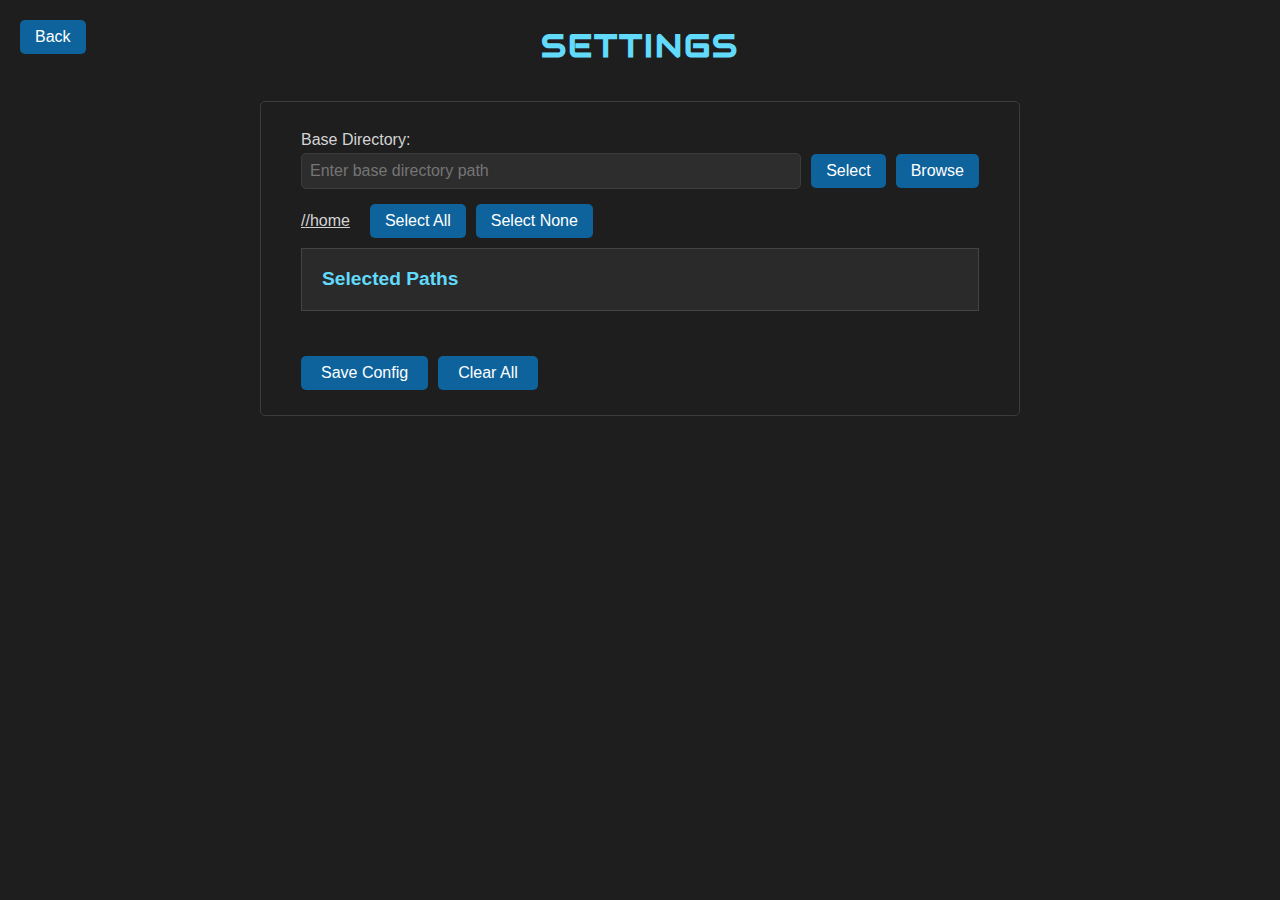
==== commit 8b608bbb: "added scrollbars in filepickers in settings" ====
--- a/settings.html
+++ b/settings.html
@@ -7,27 +7,60 @@
     <title>Settings</title>
     <link rel="stylesheet" href="/static/styles.css">
     <style>
-        /* Additional styles */
-        .directory-list {
-            list-style-type: none;
-            padding-left: 0;
-        }
-        .directory-item, .file-item {
-            display: flex;
-            align-items: center;
-            padding-left: 20px;
+        /* General Styles */
+        body {
+            background-color: #1e1e1e;
+            color: #d4d4d4;
+            font-family: 'Segoe UI', Tahoma, Geneva, Verdana, sans-serif;
+        }
+        .container {
+            margin: 0 auto;
+            padding: 20px;
+            max-width: 800px;
+        }
+        .futuristic-title {
+            font-family: 'Audiowide', cursive;
+            color: #61dafb;
+            text-align: center;
+        }
+        .icon {
+            width: 24px;
+            height: 24px;
+        }
+
+        /* Buttons */
+        .back-button,
+        .browse-button,
+        .select-button,
+        .save-button {
+            padding: 8px 15px;
+            font-size: 16px;
+            border-radius: 5px;
+            background-color: #0e639c;
+            color: #fff;
+            border: none;
             cursor: pointer;
-            color: #d4d4d4;
-            margin-bottom: 5px;
-        }
-        .item-label {
-            margin-left: 3px;
-        }
-        .directory-item:hover, .file-item:hover {
-            background-color: #333;
-        }
-        .selected {
-            background-color: #0e639c;
+        }
+        .back-button {
+            position: absolute;
+            top: 20px;
+            left: 20px;
+        }
+        .back-button:hover,
+        .save-button:hover,
+        .browse-button:hover,
+        .select-button:hover {
+            background-color: #1177bb;
+        }
+        .save-button {
+            padding: 8px 20px;
+            margin-top: 15px;
+        }
+
+        /* Input Area */
+        .input-area {
+            display: flex;
+            flex-direction: column;
         }
         .path-input {
             width: 80%;
@@ -38,45 +71,22 @@
             border-radius: 5px;
             font-size: 16px;
         }
-        .browse-button, .select-button {
-            padding: 8px 15px;
-            font-size: 16px;
-            border-radius: 5px;
-            background-color: #0e639c;
-            color: #fff;
-            border: none;
-            cursor: pointer;
+        .path-input-container {
+            display: flex;
+            align-items: center;
+        }
+        .path-input-container .select-button,
+        .path-input-container .browse-button {
             margin-left: 10px;
         }
-        .save-button {
-            padding: 8px 20px;
-            font-size: 16px;
-            border-radius: 5px;
-            background-color: #0e639c;
-            color: #fff;
-            border: none;
-            cursor: pointer;
-            margin-top: 15px;
-        }
-        .save-button:hover, .browse-button:hover, .select-button:hover {
-            background-color: #1177bb;
-        }
-        .icon {
-            width: 24px;
-            height: 24px;
-        }
-        .buttons-container {
-            display: flex;
-            align-items: center;
-            gap: 10px;
-        }
+
+        /* Current Path */
         #current-path-container {
             display: flex;
-            justify-content: space-between;
+            justify-content: flex-start;
             align-items: center;
             margin-top: 15px;
             margin-bottom: 10px;
-            color: #d4d4d4;
             font-size: 16px;
         }
         #current-path span {
@@ -86,57 +96,106 @@
         #current-path span:hover {
             color: #61dafb;
         }
-        .back-button {
-            position: absolute;
-            top: 20px;
-            left: 20px;
-            padding: 8px 15px;
-            font-size: 16px;
-            border-radius: 5px;
-            background-color: #0e639c;
-            color: #fff;
-            border: none;
+        .directory-list {
+            list-style-type: none;
+            padding-left: 0;
+        }
+        .directory-item,
+        .file-item {
+            display: flex;
+            align-items: center;
+            padding-left: 20px;
             cursor: pointer;
-        }
-        .back-button:hover {
-            background-color: #1177bb;
-        }
+            margin-bottom: 5px;
+        }
+        .item-label {
+            margin-left: 3px;
+        }
+        .directory-item:hover,
+        .file-item:hover {
+            background-color: #333;
+        }
+        .buttons-container {
+            display: flex;
+            gap: 10px;
+        }
+
+        /* Scrollable Section */
+        .scrollable-section {
+            max-height: 300px; /* Adjust as needed */
+            overflow-y: auto;
+            padding-right: 10px;
+            box-sizing: border-box;
+        }
+
+        /* Selected Paths */
+        .selected-paths-title {
+            color: #61dafb;
+            padding-top: 15px;
+        }
+
+        /* Save Buttons Container */
         .save-buttons-container {
             display: flex;
             align-items: center;
             gap: 10px;
             margin-top: 15px;
         }
+
         /* Modal Styles */
         .modal {
             display: none;
             position: fixed;
             z-index: 1;
+            top: 0;
             left: 0;
-            top: 0;
             width: 100%;
             height: 100%;
-            overflow: auto;
             background-color: rgba(0,0,0,0.4);
+            padding: 20px;
+            box-sizing: border-box;
         }
         .modal-content {
             background-color: #2d2d2d;
-            margin: 5% auto;
+            margin: auto;
             padding: 20px;
-            border: 1px solid #3c3c3c;
             width: 80%;
+            height: 80%;
             color: #d4d4d4;
+            display: flex;
+            flex-direction: column;
+            border-radius: 5px;
+            overflow: hidden;
+        }
+        .modal-header {
+            display: flex;
+            justify-content: space-between;
+            align-items: center;
+            margin-bottom: 20px;
+            flex: none;
+        }
+        .modal-title {
+            margin: 0;
+            font-size: 24px;
+            color: #61dafb;
         }
         .close-button {
             color: #aaa;
-            float: right;
             font-size: 28px;
             font-weight: bold;
-        }
-        .close-button:hover, .close-button:focus {
+            cursor: pointer;
+            transition: color 0.3s;
+        }
+        .close-button:hover,
+        .close-button:focus {
             color: #fff;
-            text-decoration: none;
-            cursor: pointer;
+        }
+        .modal-current-path-container {
+            display: flex;
+            align-items: center;
+            margin-bottom: 10px;
+            font-size: 16px;
+            flex: none;
         }
         #modal-current-path span {
             cursor: pointer;
@@ -145,15 +204,58 @@
         #modal-current-path span:hover {
             color: #61dafb;
         }
+        .modal-directory-contents-container {
+            flex: 1;
+            overflow-y: auto;
+            margin-bottom: 10px;
+            padding-right: 10px;
+        }
         #modal-directory-contents ul {
-            list-style-type: none;
+            list-style: none;
             padding-left: 0;
         }
-        #modal-directory-contents li {
-            margin: 5px 0;
-        }
-        .modal .select-button {
-            margin-top: 15px;
+        .modal-footer {
+            display: flex;
+            justify-content: flex-start;
+            margin-top: 20px;
+            flex: none;
+        }
+        .modal-select-button {
+            margin-top: 0;
+        }
+
+        /* Scrollbar Styles */
+        #directory-contents::-webkit-scrollbar,
+        .modal-directory-contents-container::-webkit-scrollbar {
+            width: 8px;
+        }
+        #directory-contents::-webkit-scrollbar-thumb,
+        .modal-directory-contents-container::-webkit-scrollbar-thumb {
+            background-color: #555;
+            border-radius: 4px;
+        }
+        #directory-contents::-webkit-scrollbar-thumb:hover,
+        .modal-directory-contents-container::-webkit-scrollbar-thumb:hover {
+            background-color: #777;
+        }
+        .scrollable-section {
+            max-height: 300px; /* Adjust as needed */
+            overflow-y: auto;
+            padding-right: 10px;
+            box-sizing: border-box;
+            margin-bottom: 15px;
+        }
+        .selected-paths-title {
+            color: #61dafb;
+            padding-top: 15px;
+            padding-left: 20px;
+            margin-bottom: 10px;
+            font-size: 1.2em;
+        }
+        #selected-files {
+            list-style-type: disc;
+            padding-left: 30px;
+            margin-bottom: 15px;
         }
     </style>
 </head>
@@ -163,23 +265,24 @@
         <h1 class="futuristic-title">Settings</h1>
         <div class="input-area">
             <label for="base-directory">Base Directory:</label>
-            <div style="display: flex; align-items: center;">
+            <div class="path-input-container">
                 <input type="text" id="base-directory" class="path-input" placeholder="Enter base directory path">
                 <button id="select-button" class="select-button">Select</button>
                 <button id="browse-button" class="browse-button">Browse</button>
             </div>
-            <div id="current-path-container" style="display: flex; align-items: center; justify-content: flex-start;">
+            <div id="current-path-container">
                 <div id="current-path"><span>/</span><span>/</span><span>home</span></div>
-                <div class="buttons-container" style="display: flex; gap: 0px; margin-left: 1px;">
+                <div class="buttons-container">
                     <button id="select-all-button" class="select-button">Select All</button>
                     <button id="deselect-all-button" class="select-button">Select None</button>
-                
+                </div>
             </div>
-            
+            <!-- Lines 141-145: Wrapped the following elements inside a new div -->
+            <div class="scrollable-section">
+                <div id="directory-contents"></div>
+                <h2 class="selected-paths-title">Selected Paths</h2>
+                <ul id="selected-files"></ul>
             </div>
-            <div id="directory-contents"></div>
-            <h2 style="color: #61dafb; padding-top: 15px;">Selected Paths</h2>
-            <ul id="selected-files"></ul>
             <div class="save-buttons-container">
                 <button id="save-config-button" class="save-button">Save Config</button>
                 <button id="clear-all-button" class="save-button">Clear All</button>
@@ -190,15 +293,34 @@
     <!-- Directory Browser Modal -->
     <div id="directory-modal" class="modal">
         <div class="modal-content">
-            <span class="close-button">&times;</span>
-            <h2>Select Base Directory</h2>
-            <div id="modal-current-path-container">
+            <!-- Header with Title and Close Button -->
+            <div class="modal-header">
+                <h2 class="modal-title">Select Base Directory</h2>
+                <span class="close-button">&times;</span>
+            </div>
+            
+            <!-- Fixed Current Path Container -->
+            <div id="modal-current-path-container" class="modal-current-path-container">
                 <div id="modal-current-path"></div>
             </div>
-            <div id="modal-directory-contents"></div>
-            <button id="modal-select-button" class="select-button">Select Directory</button>
+            
+            <!-- Scrollable Directory Contents -->
+            <div class="modal-directory-contents-container">
+                <div id="modal-directory-contents"></div>
+            </div>
+            
+            <!-- Footer with Select Directory Button -->
+            <div class="modal-footer">
+                <button id="modal-select-button" class="select-button modal-select-button">Select Directory</button>
+            </div>
         </div>
     </div>
+
+    <script>
+        // JavaScript code remains unchanged
+    </script>
+</body>
+</html>
 
     <script>
         let baseDirectory = '';
@@ -213,27 +335,11 @@
                 fetch('/get_config').then(response => response.json())
             ])
             .then(([defaultData, configData]) => {
-                // Set defaultBaseDirectory to the program's base directory
                 defaultBaseDirectory = defaultData.default_base_directory;
-
-                // Set baseDirectory to the program's base directory by default
-                baseDirectory = defaultBaseDirectory;
-
-                // If config.json has a baseDirectory, use that instead
-                if (configData.baseDirectory) {
-                    baseDirectory = configData.baseDirectory;
-                }
-
-                // Set the input field to the baseDirectory
+                baseDirectory = configData.baseDirectory || defaultBaseDirectory;
                 document.getElementById('base-directory').value = baseDirectory;
-
-                // Set selectedFiles from config.json if available
                 selectedFiles = configData.predefinedFiles || [];
-
-                // Load the base directory contents
                 loadDirectoryContents(baseDirectory);
-
-                // Update the selected files display
                 updateSelectedFilesDisplay();
             })
             .catch(error => {
@@ -258,7 +364,7 @@
 
         document.getElementById('browse-button').addEventListener('click', () => {
             modal.style.display = 'block';
-            modalCurrentPath = '/'; // Start from root
+            modalCurrentPath = '/';
             loadModalDirectoryContents(modalCurrentPath);
         });
 
@@ -297,48 +403,57 @@
         }
 
         function updateModalCurrentPathDisplay() {
-            const pathContainer = document.getElementById('modal-current-path');
-            const pathParts = modalCurrentPath.split('/').filter(part => part !== '');
-            pathContainer.innerHTML = ''; // Clear previous
-
-            const baseLink = document.createElement('span');
-            baseLink.textContent = '/';
-            baseLink.addEventListener('click', () => {
-                loadModalDirectoryContents('/');
-            });
-            pathContainer.appendChild(baseLink);
-
-            let accumulatedPath = '';
-            pathParts.forEach((part, index) => {
-                accumulatedPath += '/' + part;
-                const separator = document.createElement('span');
-                separator.textContent = '/';
-                pathContainer.appendChild(separator);
-
-                const partLink = document.createElement('span');
-                partLink.textContent = part;
-                partLink.addEventListener('click', () => {
-                    loadModalDirectoryContents(accumulatedPath);
-                });
-                pathContainer.appendChild(partLink);
-            });
-        }
+    const pathContainer = document.getElementById('modal-current-path');
+    
+    // Remove any trailing slashes and split the path into parts
+    const pathParts = modalCurrentPath.replace(/\/+$/, '').split('/').filter(part => part !== '');
+    pathContainer.innerHTML = '';
+
+    // Create and append the base directory link ('/')
+    const baseLink = document.createElement('span');
+    baseLink.textContent = '/';
+    baseLink.style.cursor = 'pointer'; // Indicate that it's clickable
+    baseLink.style.color = '#61dafb'; // Optional: Style to indicate it's a link
+    baseLink.addEventListener('click', () => {
+        loadModalDirectoryContents('/'); // Load the root directory when '/' is clicked
+    });
+    pathContainer.appendChild(baseLink);
+
+    // Iterate over each part of the path to create clickable segments
+    pathParts.forEach((part, index) => {
+        // Add a separator '/'
+        const separator = document.createElement('span');
+        separator.textContent = '/';
+        pathContainer.appendChild(separator);
+
+        // Construct the path up to the current part
+        const pathUpToThis = '/' + pathParts.slice(0, index + 1).join('/');
+
+        // Create the clickable segment
+        const partLink = document.createElement('span');
+        partLink.textContent = part;
+        partLink.style.cursor = 'pointer'; // Indicate that it's clickable
+        partLink.style.color = '#61dafb'; // Optional: Style to indicate it's a link
+        partLink.addEventListener('click', () => {
+            loadModalDirectoryContents(pathUpToThis); // Load the specific directory when clicked
+        });
+        pathContainer.appendChild(partLink);
+    });
+}
+
 
         function displayModalDirectoryContents(entries, path) {
             const container = document.getElementById('modal-directory-contents');
-            container.innerHTML = ''; // Clear previous contents
+            container.innerHTML = '';
             const list = document.createElement('ul');
             list.classList.add('directory-list');
 
             entries.sort((a, b) => {
-                // Directories first
                 if (a.is_dir && !b.is_dir) return -1;
                 if (!a.is_dir && b.is_dir) return 1;
-                // Then alphabetically
                 return a.name.localeCompare(b.name);
             });
 
-            // Add parent directory option
             if (path !== '/') {
                 const parentItem = document.createElement('li');
                 const parentDiv = document.createElement('div');
@@ -357,22 +472,17 @@
                     const item = document.createElement('li');
                     const itemDiv = document.createElement('div');
                     itemDiv.classList.add('directory-item');
-
                     const icon = document.createElement('img');
                     icon.src = '/static/icons/folder.svg';
                     icon.classList.add('icon');
-
                     const label = document.createElement('span');
                     label.textContent = entry.name;
                     label.classList.add('item-label');
-
                     itemDiv.appendChild(icon);
                     itemDiv.appendChild(label);
-
                     itemDiv.addEventListener('click', () => {
                         loadModalDirectoryContents(entry.path);
                     });
-
                     item.appendChild(itemDiv);
                     list.appendChild(item);
                 }
@@ -399,56 +509,63 @@
         }
 
         function updateCurrentPathDisplay() {
-            const pathContainer = document.getElementById('current-path');
-            // Split the current path into parts
-            const pathParts = currentPath.split('/').filter(part => part !== '');
-            pathContainer.innerHTML = ''; // Clear previous
-
-            const baseLink = document.createElement('span');
-            baseLink.textContent = '/';
-            baseLink.addEventListener('click', () => {
-                loadDirectoryContents('/');
-            });
-            pathContainer.appendChild(baseLink);
-
-            let accumulatedPath = '';
-            pathParts.forEach((part, index) => {
-                accumulatedPath += '/' + part;
-                const separator = document.createElement('span');
-                separator.textContent = '/';
-                pathContainer.appendChild(separator);
-
-                const partLink = document.createElement('span');
-                partLink.textContent = part;
-                partLink.addEventListener('click', () => {
-                    loadDirectoryContents(accumulatedPath);
-                });
-                pathContainer.appendChild(partLink);
-            });
-        }
+    const pathContainer = document.getElementById('current-path');
+    // Remove any trailing slashes and split the path into parts
+    const pathParts = currentPath.replace(/\/+$/, '').split('/').filter(part => part !== '');
+    pathContainer.innerHTML = '';
+
+    // Create and append the base directory link ('/')
+    const baseLink = document.createElement('span');
+    baseLink.textContent = '/';
+    baseLink.style.cursor = 'pointer'; // Change cursor to indicate it's clickable
+    
+    baseLink.addEventListener('click', () => {
+        loadDirectoryContents('/'); // Load the root directory when '/' is clicked
+    });
+    pathContainer.appendChild(baseLink);
+
+    // Iterate over each part of the path to create clickable segments
+    pathParts.forEach((part, index) => {
+        // Add a separator '/'
+        const separator = document.createElement('span');
+        separator.textContent = '/';
+        pathContainer.appendChild(separator);
+
+        // Construct the path up to the current part
+        const pathUpToThis = '/' + pathParts.slice(0, index + 1).join('/');
+
+        // Create the clickable segment
+        const partLink = document.createElement('span');
+        partLink.textContent = part;
+        partLink.style.cursor = 'pointer'; // Change cursor to indicate it's clickable
+        partLink.style.color = '#61dafb'; // Optional: Add styling to indicate it's a link
+        partLink.addEventListener('click', () => {
+            loadDirectoryContents(pathUpToThis); // Load the specific directory when clicked
+        });
+        pathContainer.appendChild(partLink);
+    });
+}
+
 
         function displayDirectoryContents(entries, path) {
             const container = document.getElementById('directory-contents');
-            container.innerHTML = ''; // Clear previous contents
+            container.innerHTML = '';
             const list = document.createElement('ul');
             list.classList.add('directory-list');
 
             entries.sort((a, b) => {
-                // Directories first
                 if (a.is_dir && !b.is_dir) return -1;
                 if (!a.is_dir && b.is_dir) return 1;
-                // Then alphabetically
                 return a.name.localeCompare(b.name);
             });
 
-            // Add parent directory option
             if (path !== baseDirectory) {
                 const parentItem = document.createElement('li');
                 const parentDiv = document.createElement('div');
                 parentDiv.classList.add('directory-item');
                 parentDiv.innerHTML = '<img src="/static/icons/folder.svg" class="icon"><span class="item-label">..</span>';
                 parentDiv.addEventListener('click', () => {
-                    const parentPath = path.substring(0, path.lastIndexOf('/')) || '/';
+                    const parentPath = path.substring(0, path.lastIndexOf('/')) || baseDirectory;
                     loadDirectoryContents(parentPath);
                 });
                 parentItem.appendChild(parentDiv);
@@ -459,8 +576,6 @@
                 const item = document.createElement('li');
                 const itemDiv = document.createElement('div');
                 itemDiv.classList.add(entry.is_dir ? 'directory-item' : 'file-item');
-
-                // Store the path in data attribute
                 itemDiv.dataset.path = entry.path;
 
                 const checkbox = document.createElement('input');
@@ -471,8 +586,6 @@
                     event.stopPropagation();
                     toggleFileSelection(entry.path, checkbox.checked);
                 });
-
-                // Prevent parent click event when clicking checkbox
                 checkbox.addEventListener('click', (event) => {
                     event.stopPropagation();
                 });
@@ -489,7 +602,7 @@
                 itemDiv.appendChild(icon);
                 itemDiv.appendChild(label);
 
-                itemDiv.addEventListener('click', (event) => {
+                itemDiv.addEventListener('click', () => {
                     if (entry.is_dir) {
                         loadDirectoryContents(entry.path);
                     } else {
@@ -550,7 +663,6 @@
                     if (data.error) {
                         alert('Error saving config: ' + data.error);
                     } else {
-                        // Refresh the page after successful save
                         location.reload();
                     }
                 })
@@ -578,23 +690,15 @@
             updateSelectedFilesDisplay();
         }
 
-        // Event listener for Clear All button
         document.getElementById('clear-all-button').addEventListener('click', () => {
-            // Reset selected files
             selectedFiles = [];
             updateSelectedFilesDisplay();
-
-            // Uncheck all checkboxes in the directory contents
             const checkboxes = document.querySelectorAll('#directory-contents input[type="checkbox"]');
             checkboxes.forEach(checkbox => {
                 checkbox.checked = false;
             });
-
-            // Reset base directory to default
             baseDirectory = defaultBaseDirectory;
             document.getElementById('base-directory').value = baseDirectory;
-
-            // Reload directory contents
             loadDirectoryContents(baseDirectory);
         });
     </script>
--- a/static/styles.css
+++ b/static/styles.css
@@ -31,23 +31,11 @@
     text-transform: uppercase;
 }
 
-/* Main Content */
-/*main {
-    background-color: #252526;
-    padding: 20px;
-    border-radius: 10px;
-    box-shadow: 
-        0 0 0 2px rgba(97, 218, 251, 0.5),
-        0 2px 4px rgba(97, 218, 251, 0.5),
-        0 4px 8px rgba(97, 218, 251, 0.5),
-        0 8px 16px rgba(97, 218, 251, 0.5);
-}
-
 /* Input Area */
 .input-area {
     position: relative;
     background-color: #1e1e1e;
-    padding: 25px 40px 10px;
+    padding: 25px 40px;
     border-radius: 5px;
     margin-bottom: 15px;
     border: 1px solid #3c3c3c;
@@ -114,7 +102,7 @@
 .input-area-buttons {
     display: flex;
     justify-content: flex-end;
-    gap: 10px; /* Added gap for spacing between buttons */
+    gap: 10px;
 }
 
 /* Buttons */
@@ -140,12 +128,11 @@
     padding: 6px 10px;
     font-size: 14px;
     border-radius: 3px;
-    /* Removed margin-left: 5px; */
 }
 
 button#submit-button,
 button#copy-all-button,
-button#settings-button{
+button#settings-button {
     padding: 8px 20px;
     font-size: 16px;
     border-radius: 5px;
@@ -156,7 +143,7 @@
 .button-container {
     display: flex;
     justify-content: flex-start;
-    gap: 10px; /* Added gap for spacing between buttons */
+    gap: 10px;
     margin-bottom: 20px;
 }
 
@@ -216,43 +203,40 @@
 /* Code Header */
 .code-header {
     display: flex;
-    align-items: center; /* Center-aligns items vertically */
+    align-items: center;
     padding: 10px;
     padding-bottom: 5px;
     border-radius: 5px 5px 0 0;
-    gap: 10px; /* Added gap for spacing between elements */
-    justify-content: space-between; /* Pushes buttons to the right */
-    flex-wrap: wrap; /* Allows wrapping on smaller screens */
-}
-
-/* Flex container for file select and custom input */
+    gap: 10px;
+    justify-content: space-between;
+    flex-wrap: wrap;
+}
+
 .code-header > div {
     display: flex;
-    align-items: flex-start; /* Aligns items at the top */
-    gap: 10px; /* Adds gap between file-select and custom input */
-    flex-grow: 1; /* Allows inputs to take up all available space */
-}
-
-/* File Select and Custom File Input */
+    align-items: flex-start;
+    gap: 10px;
+    flex-grow: 1;
+}
+
 .code-header .file-select,
 .code-header .custom-file-input {
-    width: 100%; /* Expands inputs to fill available space */
+    width: 100%;
     padding: 8px;
     color: #d4d4d4;
     border: 1px solid #3c3c3c;
     border-radius: 5px;
     font-size: 16px;
     appearance: none;
-    margin-bottom: 0; /* Removes any bottom margin */
-}
-
-/* Save and Copy Buttons within Code Header */
+    margin-bottom: 0;
+}
+
 .code-header .save-button,
 .code-header .copy-button {
     padding: 8px 12px;
     font-size: 14px;
     border-radius: 3px;
-    margin-left: auto; /* Aligns buttons to the right */
+    margin-left: auto;
 }
 
 /* Code Container */
@@ -358,16 +342,156 @@
     background-color: #3c3c3c;
     border-radius: 4px;
 }
+
 #current-path-container {
     display: flex;
-    align-items: center; /* Align vertically */
-    justify-content: flex-start; /* Align horizontally to the left */
+    align-items: center;
+    justify-content: flex-start;
     margin-top: 15px;
     margin-bottom: 10px;
 }
 
 .buttons-container {
     display: flex;
-    gap: 10px; /* Gap between the buttons */
-    margin-left: 20px; /* Gap between the current path and buttons */
-}
+    gap: 10px;
+    margin-left: 20px;
+}
+
+/* Simplified Modal Styles */
+.modal {
+    display: none;
+    position: fixed;
+    z-index: 1;
+    top: 0;
+    left: 0;
+    width: 100%;
+    height: 100%;
+    background-color: rgba(0,0,0,0.4);
+    padding: 20px;
+    box-sizing: border-box;
+}
+
+.modal-content {
+    background-color: #2d2d2d;
+    margin: auto;
+    padding: 20px; /* Increased padding for better spacing */
+    width: 80%;
+    height: 80%;
+    color: #d4d4d4;
+    display: flex;
+    flex-direction: column;
+    border-radius: 5px;
+    overflow: hidden;
+}
+
+/* Modal Header Styles */
+.modal-header {
+    display: flex;
+    justify-content: space-between;
+    align-items: center;
+    margin-bottom: 20px; /* Increased margin for better separation */
+    flex: none; /* Prevents the header from stretching */
+}
+
+.modal-title {
+    margin: 0; /* Removes default margin */
+    font-size: 24px; /* Adjust as needed */
+    color: #61dafb; /* Matches your existing <h2> color */
+}
+
+/* Close Button */
+.close-button {
+    color: #aaa;
+    font-size: 28px;
+    font-weight: bold;
+    cursor: pointer;
+    transition: color 0.3s; /* Smooth color transition on hover */
+}
+
+.close-button:hover,
+.close-button:focus {
+    color: #fff;
+}
+
+/* Fixed Current Path Container in Modal */
+.modal-current-path-container {
+    display: flex;
+    justify-content: space-between;
+    align-items: center;
+    margin-bottom: 10px;
+    color: #d4d4d4;
+    font-size: 16px;
+    flex: none;
+}
+
+/* Scrollable Directory Contents Container in Modal */
+.modal-directory-contents-container {
+    flex: 1;
+    overflow-y: auto;
+    margin-bottom: 10px;
+    padding-right: 10px; /* Optional: To prevent content from hiding behind scrollbar */
+}
+
+/* Modal Footer Styles */
+.modal-footer {
+    display: flex;
+    justify-content: flex-start; /* Aligns the button to the left */
+    margin-top: 20px; /* Adds space above the footer */
+    flex: none; /* Prevents the footer from stretching */
+}
+
+/* Fixed Select Button in Modal */
+.modal-select-button {
+    /* Removed align-self: flex-end; to align it to the left within the footer */
+    margin-top: 0; /* Removes top margin as footer already has margin */
+    /* Optional: Add any additional styling if needed */
+}
+
+/* Directory List in Modal */
+#modal-directory-contents ul {
+    list-style: none;
+    padding-left: 0;
+}
+
+/* Select Button within Modal */
+.modal .select-button {
+    margin-top: 15px;
+}
+
+/* Customize scrollbar within modal */
+.modal-directory-contents-container::-webkit-scrollbar {
+    width: 8px;
+}
+
+.modal-directory-contents-container::-webkit-scrollbar-thumb {
+    background-color: #555;
+    border-radius: 4px;
+}
+
+.modal-directory-contents-container::-webkit-scrollbar-thumb:hover {
+    background-color: #777;
+}
+
+.scrollable-section {
+    max-height: 300px; /* Adjust as needed */
+    overflow-y: auto;
+    padding-right: 10px;
+    box-sizing: border-box;
+    margin-bottom: 15px;
+    /* Debugging Styles */
+    background-color: #2a2a2a; /* Temporary background color */
+    border: 1px solid #444; /* Temporary border */
+}
+
+.selected-paths-title {
+    color: #61dafb;
+    padding-top: 15px;
+    margin-bottom: 10px;
+    font-size: 1.2em;
+}
+
+#selected-files {
+    list-style-type: disc;
+    padding-left: 20px;
+    margin-bottom: 15px;
+}
